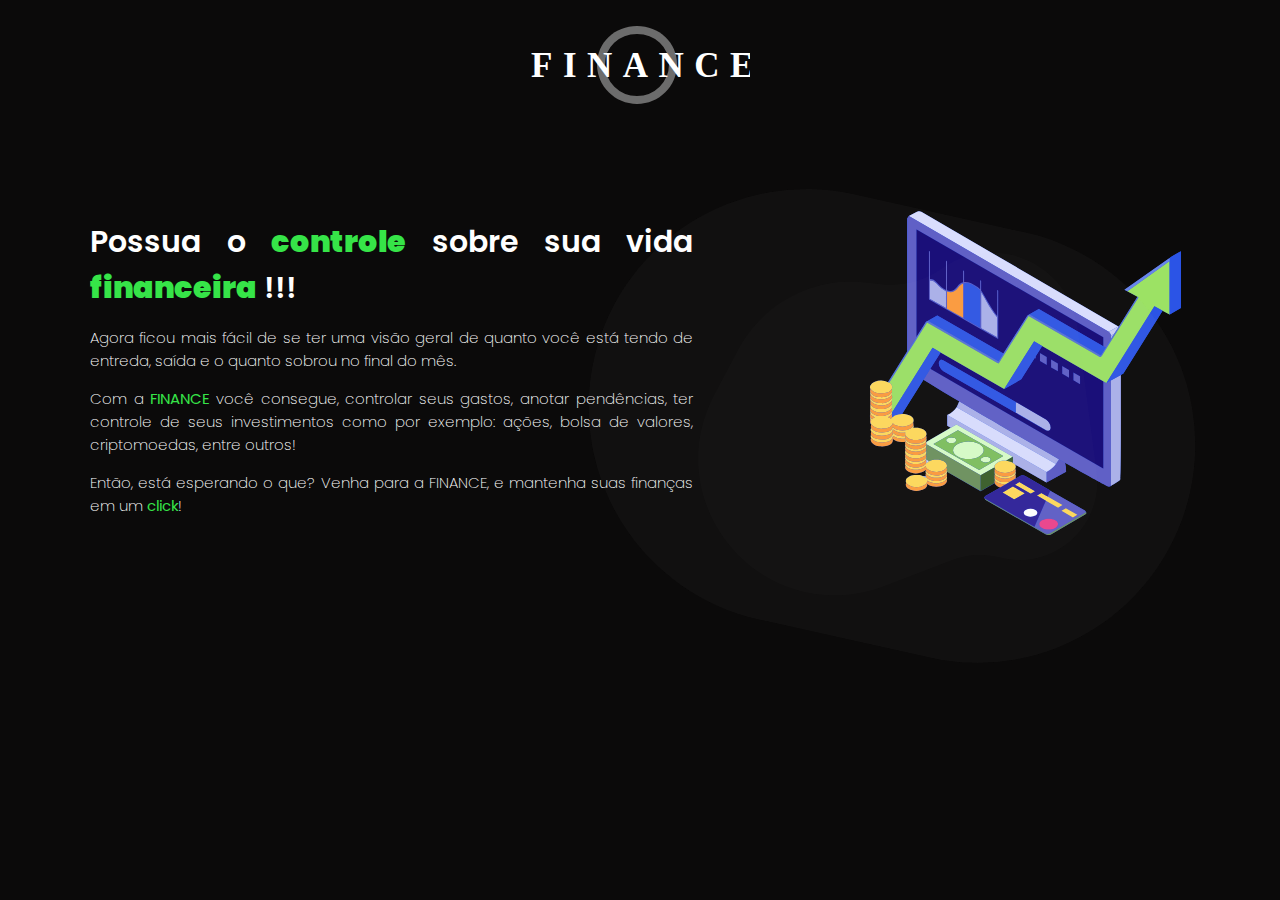
==== index.html @ 7d56b129 "aquivos" ====
<!DOCTYPE html>
<html lang="pt-br">

<head>
	<meta charset="utf-8">
	<meta name="viewport" content="width=device-width">
	<title>FINANCE | Controle financeiro</title>

	<link href="style.css" rel="stylesheet" type="text/css" />
	<link rel="preconnect" href="https://fonts.gstatic.com">
	<link href="https://fonts.googleapis.com/css2?family=Poppins:wght@100;200;300;400;600;700&display=swap" rel="stylesheet">
</head>

<body>

	<header>
		<img src="assets/logo.svg" alt="logo finance">
  </header>

  <div class="container">

    

    <main>

      <h1>Possua o <b class="text-green">controle</b> sobre sua vida <b class="text-green">financeira</b> !!!</h1>

      <section class="content">
          <p class="text">
            Agora ficou mais fácil de se ter uma visão geral de quanto você
            está tendo de entreda, saída e o quanto sobrou no final do mês.
          </p>

          <p class="text">
            Com a <b class="text-green">FINANCE</b> você consegue, controlar seus
            gastos, anotar pendências, ter controle de seus investimentos como por
            exemplo: ações, bolsa de valores, criptomoedas, entre outros!
          </p>

          <p class="text">
            Então, está esperando o que? Venha para a FINANCE, e mantenha
            suas finanças em um <b class="text-green">click</b>!
          </p>
          
        </section>
        <div class="spot-bg"></div>  
    </main>

    
    <div class="image-graphic">
        <img src="./assets/screen-graphic-2 1 (1).svg" alt="imagem com gráfico">
    </div>
      
     <img class="spot-bg" src="./assets/spot-bg.svg">
  </div>
    
    <script src="script.js"></script>
  </body>
</html>
---- style.css ----
/*=========== PARAMETROS GLOBAIS */

*{margin: 0; padding: 0; box-sizing: border-box;}

:root{
  --green: #36E448;
}

html{
   font-size: 93.75%;
}

body{
  background: #0B0A0A;
  font-family: 'Poppins', sans-serif;
}

h1, p{
    color: white;
}


/*=========== HEADER */

header{
  margin: 2%;
  text-align: center;
}


h1{
  font-weight: 600;
  text-align: justify;
}


/*=========== CONTAINER */
.container{
  width: min(90vw, 1100px);
  margin: 6rem auto;

  display: flex;
  align-items: center;
}


/*=========== MAIN */

main{
  //padding-right: 5rem;
  margin-right: 10rem; 
}

.spot-bg{
  position: absolute;
  width: 436.49px;
  height: 611.48px;
  right: 170px;
  top: 120px;


  background: rgba(196, 196, 196, 0.02);
  border-radius: 291px;
  transform: rotate(-77.46deg);
}


/*=========== TEXTS */
p.text{
  font-weight: 200;
  margin: 1rem 0;
  text-align: justify;
}

b.text-green{
  color: var(--green);
}


/*=========== MEDIAS */

/*====== MAX */
@media (max-width: 800px){

  h1{
    font-size: 1.7rem;
    text-align: center;
    margin: .7rem 0 2.4rem 0 ;
  }

  main{
    margin: 0;
  }

  .image-graphic{
    display: none;
  }

  p.text{
    font-size: 1.15rem;
    text-align: justify;
  }
}


/*====== MIN */
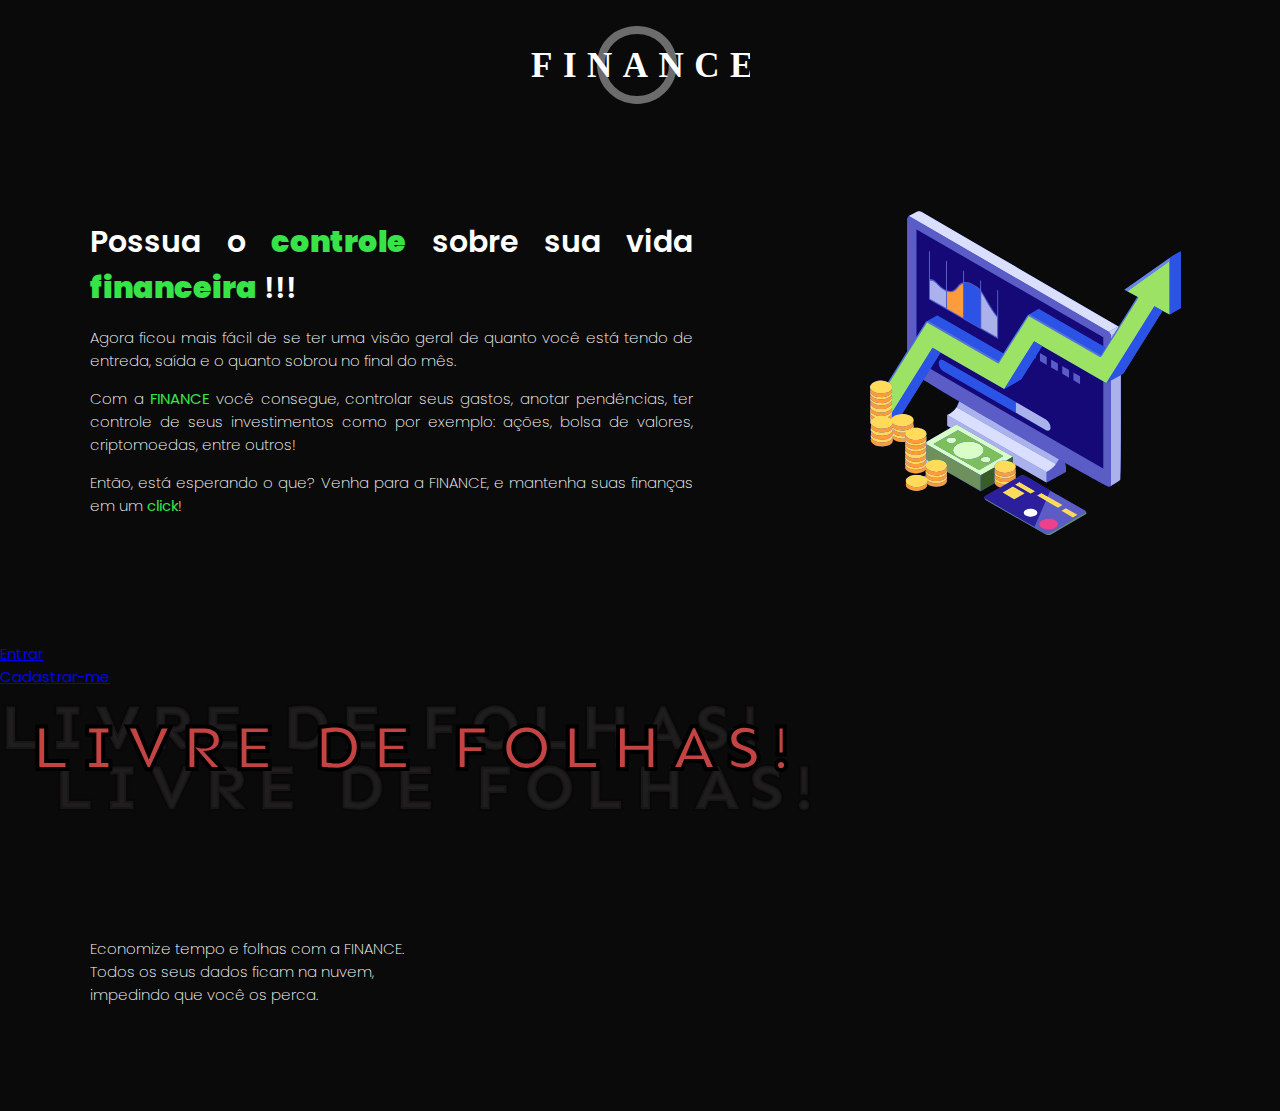
==== commit 45706fa0: "atualizado" ====
--- a/index.html
+++ b/index.html
@@ -2,58 +2,85 @@
 <html lang="pt-br">
 
 <head>
-	<meta charset="utf-8">
-	<meta name="viewport" content="width=device-width">
-	<title>FINANCE | Controle financeiro</title>
+  <meta charset="utf-8">
+  <meta name="viewport" content="width=device-width">
+  <title>FINANCE | Controle financeiro</title>
 
-	<link href="style.css" rel="stylesheet" type="text/css" />
-	<link rel="preconnect" href="https://fonts.gstatic.com">
-	<link href="https://fonts.googleapis.com/css2?family=Poppins:wght@100;200;300;400;600;700&display=swap" rel="stylesheet">
+  <link href="style.css" rel="stylesheet" type="text/css" />
+  <link rel="preconnect" href="https://fonts.gstatic.com">
+  <link href="https://fonts.googleapis.com/css2?family=Poppins:wght@100;200;300;400;600;700&display=swap"
+    rel="stylesheet">
 </head>
 
 <body>
 
-	<header>
-		<img src="assets/logo.svg" alt="logo finance">
+  <header>
+    <img src="./assets/logo.svg" alt="logo finance">
   </header>
 
   <div class="container">
 
-    
+    <main>
+      <h1>Possua o
+        <b class="text-green">controle</b>
+        sobre sua vida
+        <b class="text-green">financeira</b>
+        !!!</h1>
 
-    <main>
-
-      <h1>Possua o <b class="text-green">controle</b> sobre sua vida <b class="text-green">financeira</b> !!!</h1>
+      <div class="line"></div>
 
       <section class="content">
-          <p class="text">
-            Agora ficou mais fácil de se ter uma visão geral de quanto você
-            está tendo de entreda, saída e o quanto sobrou no final do mês.
-          </p>
+        <p class="text">
+          Agora ficou mais fácil de se ter uma visão geral de quanto você está tendo de entreda, saída e o quanto sobrou
+          no final do mês.
+        </p>
 
-          <p class="text">
-            Com a <b class="text-green">FINANCE</b> você consegue, controlar seus
-            gastos, anotar pendências, ter controle de seus investimentos como por
-            exemplo: ações, bolsa de valores, criptomoedas, entre outros!
-          </p>
+        <p class="text">
+          Com a
+          <b class="text-green">FINANCE</b>
+          você consegue, controlar seus gastos, anotar pendências, ter controle de seus investimentos como por exemplo:
+          ações, bolsa de valores, criptomoedas, entre outros!
+        </p>
 
-          <p class="text">
-            Então, está esperando o que? Venha para a FINANCE, e mantenha
-            suas finanças em um <b class="text-green">click</b>!
-          </p>
-          
-        </section>
-        <div class="spot-bg"></div>  
+        <p class="text">
+          Então, está esperando o que? Venha para a FINANCE, e mantenha suas finanças em um
+          <b class="text-green">click</b>!
+        </p>
+      </section>
     </main>
 
-    
     <div class="image-graphic">
-        <img src="./assets/screen-graphic-2 1 (1).svg" alt="imagem com gráfico">
+      <img src="./assets/screen-graphic-2 1 (1).svg" alt="imagem com gráfico">
     </div>
-      
-     <img class="spot-bg" src="./assets/spot-bg.svg">
+
   </div>
-    
-    <script src="script.js"></script>
-  </body>
+
+  <div class="buttons">
+    <div class="sign-in">
+      <a href="./pages/sign-in.php">Entrar</a>
+    </div>
+
+    <div class="sign-up">
+      <a href="./pages/register.php">Cadastrar-me</a>
+    </div>
+  </div>
+
+  <section class="wave">
+    <div class="content-wave">
+      <div class="img-section-2">
+        <img src="./assets/Livre de Folhas.svg" alt="Livre de folhas"/>
+      </div>
+    </div>
+
+    <div class="container sec-2">
+        <p class="text">
+           Economize tempo e folhas com a FINANCE. <br>
+           Todos os seus dados ficam na nuvem, <br> impedindo que você os perca.
+        </p>
+    </div>
+  </section>
+
+  <script src="script.js"></script>
+</body>
+
 </html>--- a/style.css
+++ b/style.css
@@ -47,7 +47,6 @@
 /*=========== MAIN */
 
 main{
-  //padding-right: 5rem;
   margin-right: 10rem; 
 }
 
